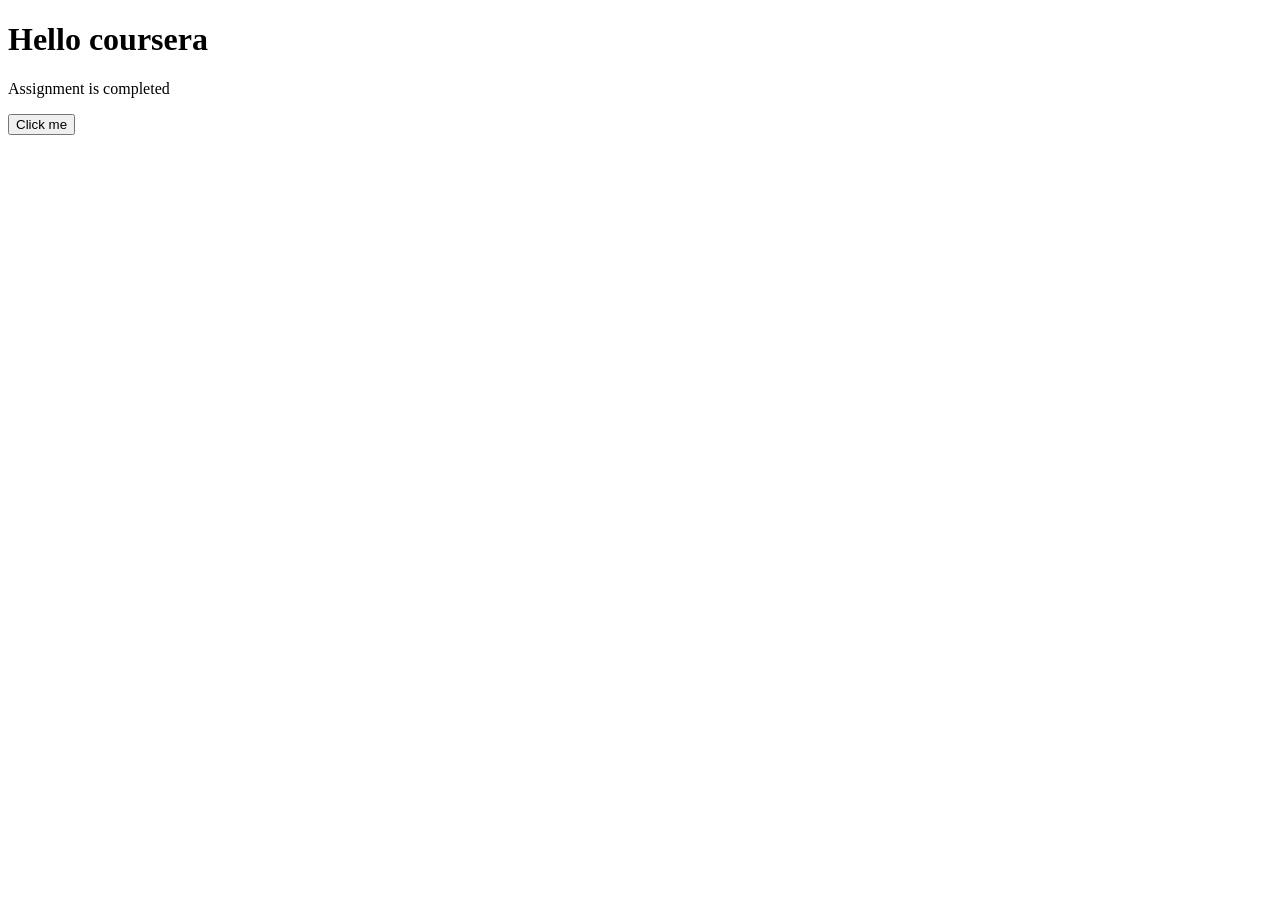
==== site/index.html @ 9e27d536 "added" ====
<!doctype html>
<html lang="en">
  <head>
    <meta charset="UTF-8" />
    <meta name="viewport" content="width=device-width, initial-scale=1.0" />
    <link rel="sytlesheet" href="css/style.css" />
    <title>Sample</title>
  </head>
  <body>
    <h1>Hello coursera</h1>
    <p>Assignment is completed</p>
    <button onclick="sayHello()">Click me</button>
    <script src="js/script.js"></script>
  </body>
</html>
---- site/css/style.css ----
body{
    font-family: 'Times New Roman', Times, serif;
    font-size: medium;
    background: white;
    padding: auto;
}

hr{
    color: black;
}
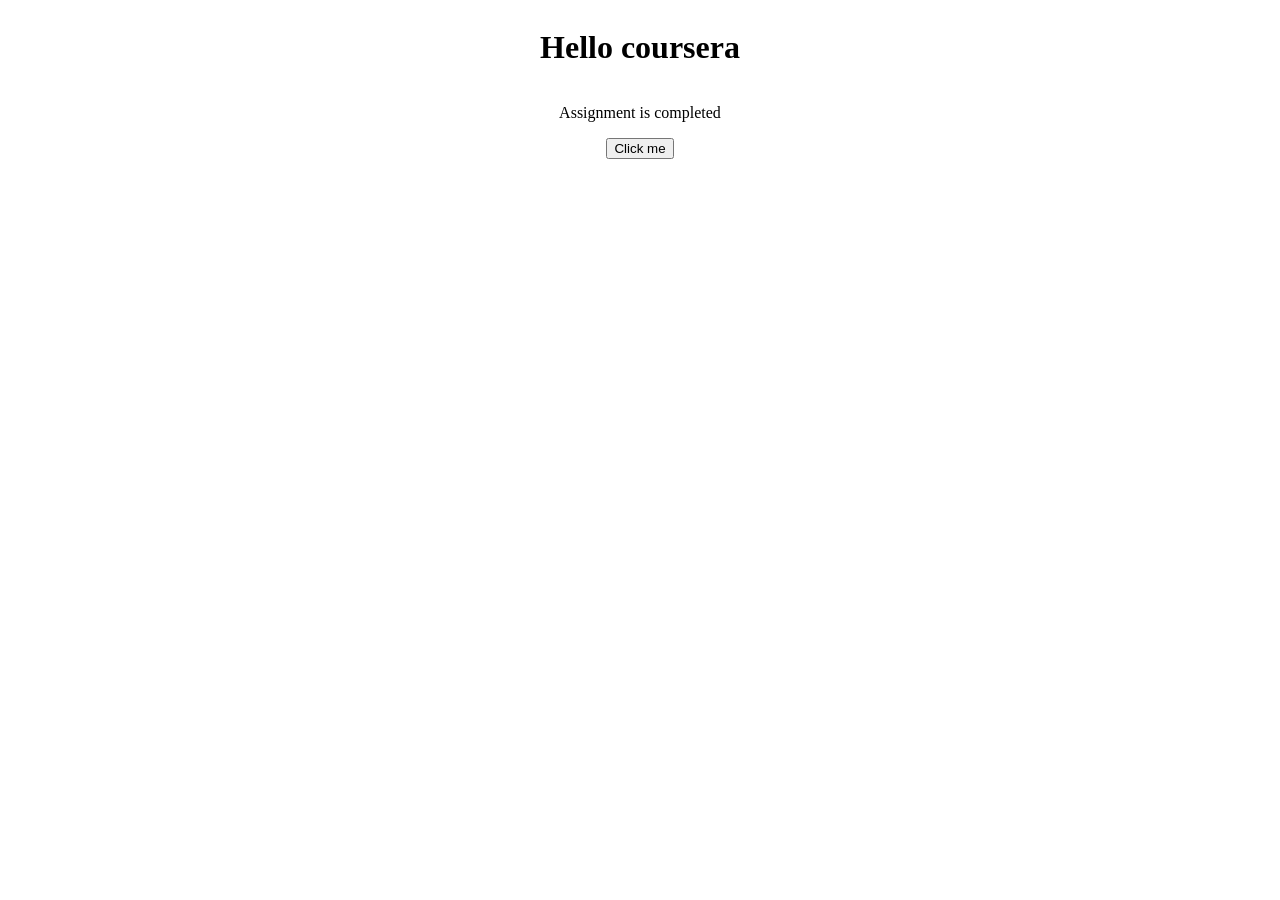
==== commit a9217b63: "updated" ====
--- a/site/index.html
+++ b/site/index.html
@@ -3,10 +3,12 @@
   <head>
     <meta charset="UTF-8" />
     <meta name="viewport" content="width=device-width, initial-scale=1.0" />
-    <link rel="sytlesheet" href="css/style.css" />
+    <link rel="stylesheet" href="css/style.css" />
     <title>Sample</title>
   </head>
   <body>
+    <link rel="stylesheet" href="css/style.css" />
+
     <h1>Hello coursera</h1>
     <p>Assignment is completed</p>
     <button onclick="sayHello()">Click me</button>
--- a/site/css/style.css
+++ b/site/css/style.css
@@ -2,7 +2,11 @@
     font-family: 'Times New Roman', Times, serif;
     font-size: medium;
     background: white;
+    align-items: center;
     padding: auto;
+    flex-direction: column;
+    display: flex;
+    justify-content: center;
 }
 
 hr{
--- a/site/css/style.css
+++ b/site/css/style.css
@@ -2,7 +2,11 @@
     font-family: 'Times New Roman', Times, serif;
     font-size: medium;
     background: white;
+    align-items: center;
     padding: auto;
+    flex-direction: column;
+    display: flex;
+    justify-content: center;
 }
 
 hr{
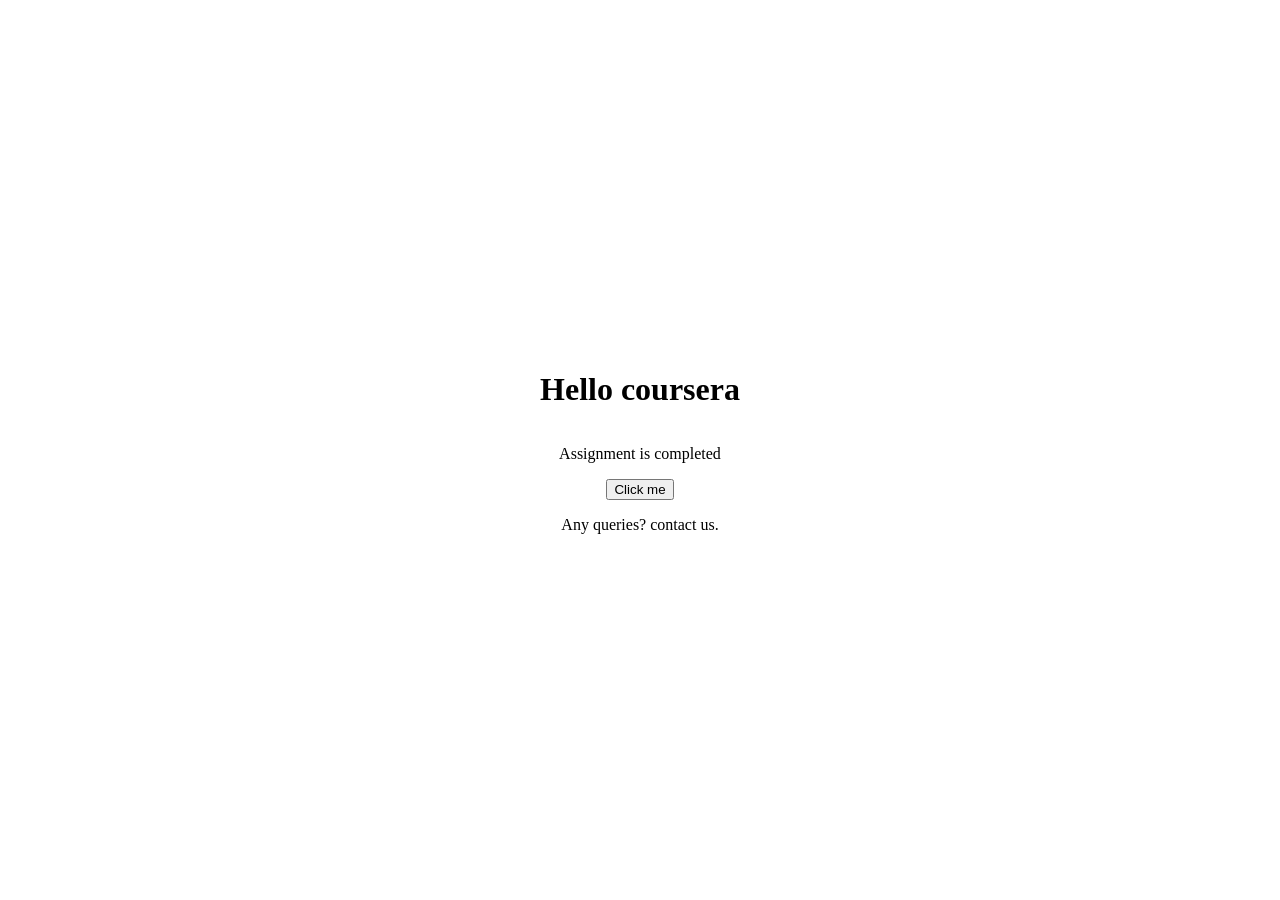
==== commit e49c28f5: "updated" ====
--- a/site/index.html
+++ b/site/index.html
@@ -7,11 +7,15 @@
     <title>Sample</title>
   </head>
   <body>
-    <link rel="stylesheet" href="css/style.css" />
-
     <h1>Hello coursera</h1>
     <p>Assignment is completed</p>
     <button onclick="sayHello()">Click me</button>
     <script src="js/script.js"></script>
   </body>
+
+  <footer>
+    <p onclick="alert('Em chusthunnav ra puka dengai em led ikkada')">
+      Any queries? contact us.
+    </p>
+  </footer>
 </html>
--- a/site/css/style.css
+++ b/site/css/style.css
@@ -1,14 +1,24 @@
-body{
-    font-family: 'Times New Roman', Times, serif;
-    font-size: medium;
-    background: white;
-    align-items: center;
-    padding: auto;
-    flex-direction: column;
-    display: flex;
-    justify-content: center;
+body {
+  font-family: 'Times New Roman', Times, serif;
+  font-size: medium;
+  background: white;
+
+  display: flex;
+  flex-direction: column;
+
+  justify-content: center; /* vertical center */
+  align-items: center;     /* horizontal center */
+
+  height: 100vh;
+  margin: 0;
 }
 
-hr{
-    color: black;
+hr {
+  color: black;
+}
+
+footer
+{
+    align-items: center;
+    justify-content: center;
 }
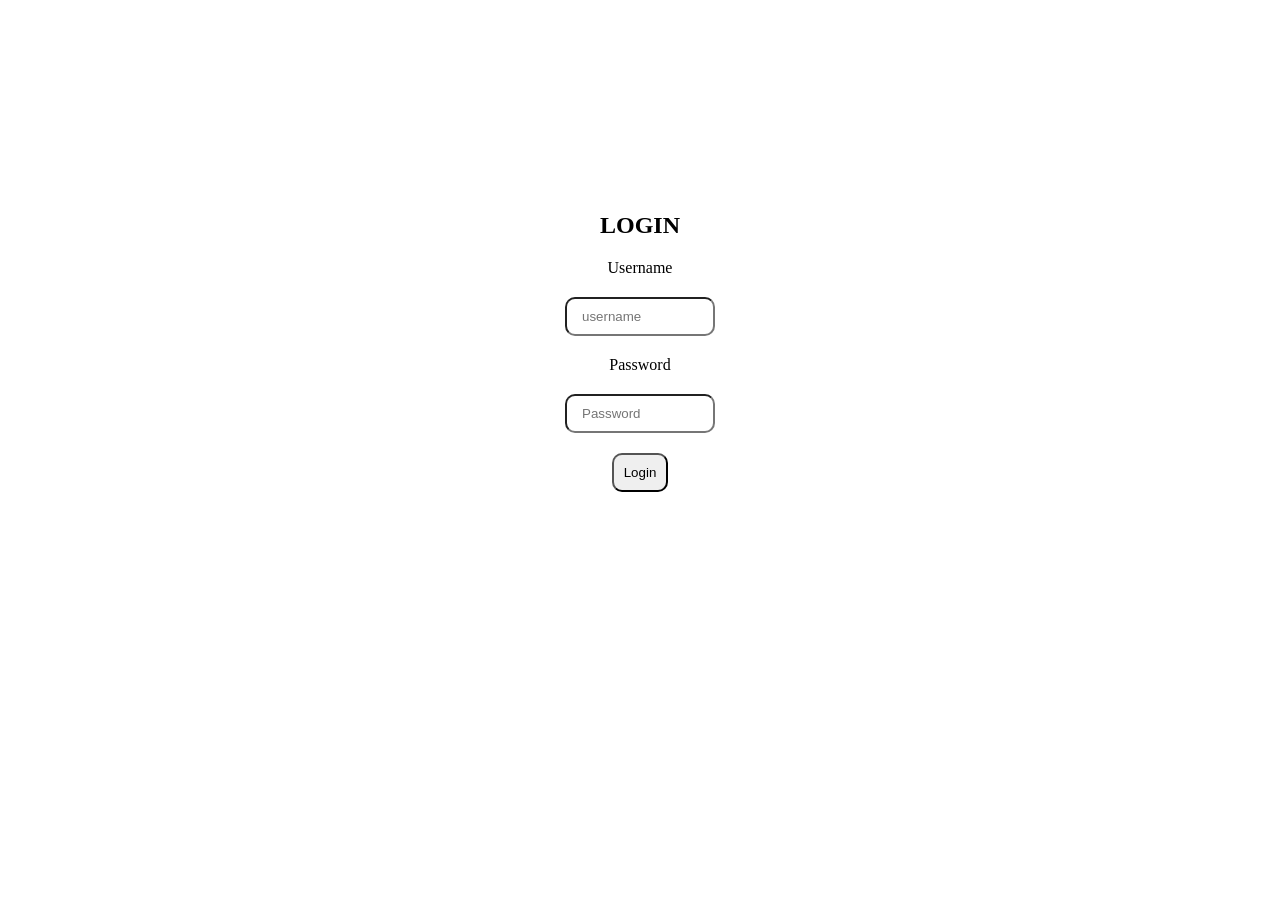
==== commit 598343d3: "updated the new updates" ====
--- a/site/index.html
+++ b/site/index.html
@@ -6,16 +6,21 @@
     <link rel="stylesheet" href="css/style.css" />
     <title>Sample</title>
   </head>
-  <body>
-    <h1>Hello coursera</h1>
-    <p>Assignment is completed</p>
-    <button onclick="sayHello()">Click me</button>
-    <script src="js/script.js"></script>
+  <body class="body">
+    <video autoplay muted loop class="bg-video">
+      <source src="Video.mp4" type="video/mp4" />
+    </video>
+    <div class="container">
+      <h2 style="text-transform: uppercase">Login</h2>
+      <label>Username</label>
+      <input placeholder="username" />
+      <label>Password</label>
+      <input placeholder="Password" type="password" />
+      <script src="js/script.js"></script>
+      <button class="button" onclick="Login()">Login</button>
+    </div>
+    <footer>
+      <p>All rights reserved to &copy; Nithish 2026</p>
+    </footer>
   </body>
-
-  <footer>
-    <p onclick="alert('Em chusthunnav ra puka dengai em led ikkada')">
-      Any queries? contact us.
-    </p>
-  </footer>
 </html>
--- a/site/css/style.css
+++ b/site/css/style.css
@@ -1,24 +1,69 @@
-body {
-  font-family: 'Times New Roman', Times, serif;
-  font-size: medium;
-  background: white;
+  *{
+    margin: 0;
+    padding: 0;
+    box-sizing: border-box;
+  }
+  body{
+    font-family: Cambria, Cochin, Georgia, Times, 'Times New Roman', serif;
+    min-height: 100vh;
+    display: flex;
+    flex-direction: column;
+  }
 
-  display: flex;
-  flex-direction: column;
+  .container{
+    justify-content: center;
+    align-items: center;
+    display: flex;
+    gap: 20px;
+    flex-direction: column;
+    text-align: center;
+    padding: 40px;
+    width: 350px;
+    border-radius: 20px;
+    background-color: rgb(255, 255, 255);
+    margin: auto;
+  }
 
-  justify-content: center; /* vertical center */
-  align-items: center;     /* horizontal center */
+  .container:hover{
+    transform: translateY(8px);
+  }
 
-  height: 100vh;
-  margin: 0;
+
+  .container input{
+    width: 150px;
+    padding:10px 15px;
+    border-radius: 10px ;
+  }
+  
+  .container input:hover{
+    cursor: pointer;
+    transform: translateY(-5px);
+  }
+  footer{
+    margin-top: auto;
+    color: white;
+    justify-content: center;
+    text-align: center;
+    margin-bottom: 5px;
+  }
+
+
+.bg-video{
+  position: fixed;
+  top:0;
+  left: 0;
+  object-fit: cover;
+  width: 100%;
+  height: 100%;
+  z-index: -1;
 }
 
-hr {
-  color: black;
+.button{
+  padding: 10px 10px;
+  border-radius: 10px;
 }
 
-footer
-{
-    align-items: center;
-    justify-content: center;
+.button:hover{
+  cursor: pointer;
+  transform: translateY(-4px);
 }
